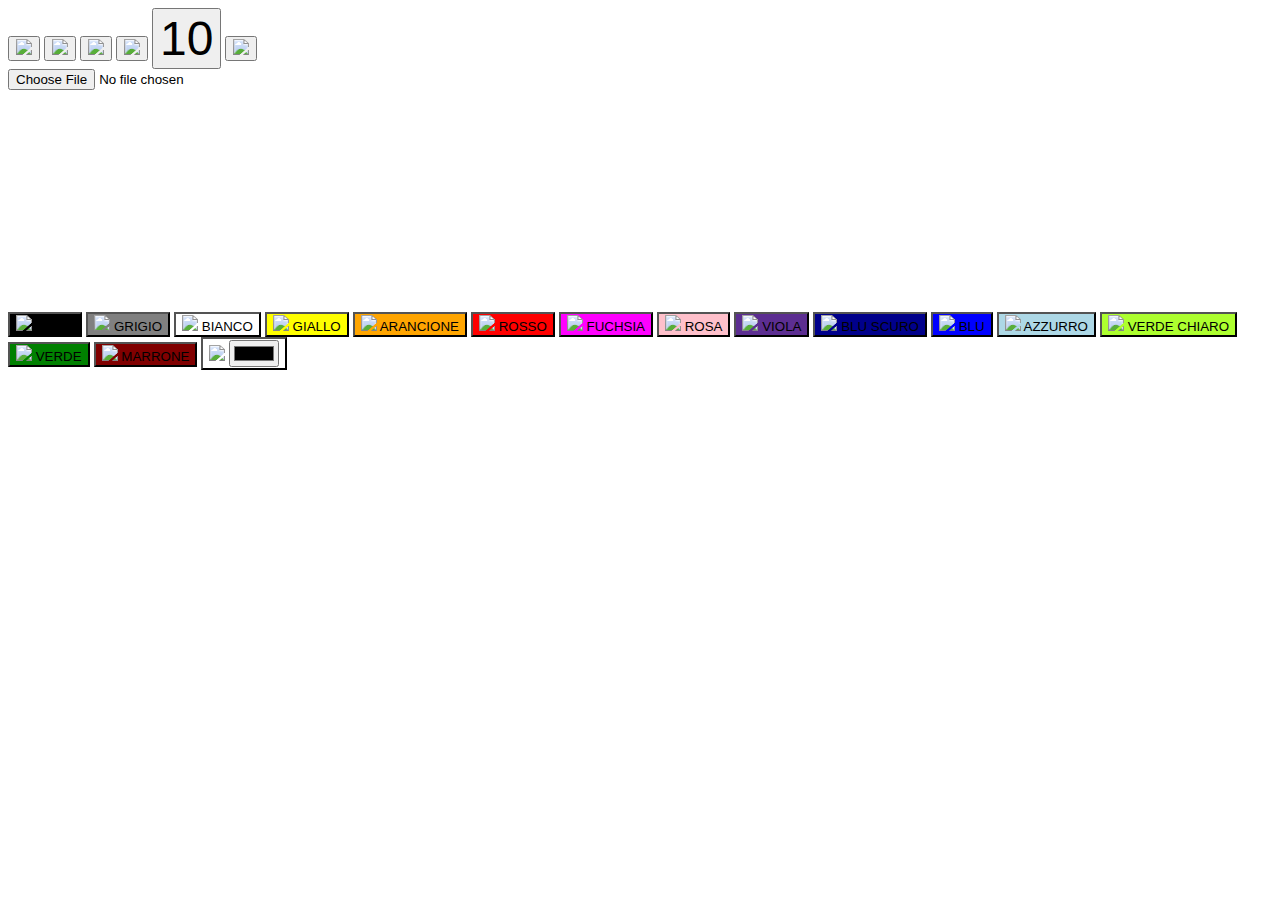
==== index.html @ f29740dc "Create index.html" ====
<!Doctype html>
<html lang="it">
<head>
    
    <meta http-equiv="Content-Type" content="text/html; charset=UTF-8" />
    <meta charset="utf-8">
    <meta name="Author" content="Emanuele">
    <meta name="viewport" content="width=device-width, initial-scale=1.0">

    <title>Baby Paint</title>

    <link rel="icon" href="images/paint.ico">

    <!--
    <link rel="stylesheet" href="https://cdnjs.cloudflare.com/ajax/libs/bootstrap/5.2.2/css/bootstrap.min.css" integrity="sha512-CpIKUSyh9QX2+zSdfGP+eWLx23C8Dj9/XmHjZY2uDtfkdLGo0uY12jgcnkX9vXOgYajEKb/jiw67EYm+kBf+6g==" crossorigin="anonymous" referrerpolicy="no-referrer" />
    <script src="https://cdnjs.cloudflare.com/ajax/libs/bootstrap/5.2.2/js/bootstrap.min.js" integrity="sha512-5BqtYqlWfJemW5+v+TZUs22uigI8tXeVah5S/1Z6qBLVO7gakAOtkOzUtgq6dsIo5c0NJdmGPs0H9I+2OHUHVQ==" crossorigin="anonymous" referrerpolicy="no-referrer"></script>
    -->

    <link rel="stylesheet" type="text/css" href="style.css">
    <script src="https://cdnjs.cloudflare.com/ajax/libs/jquery/3.6.1/jquery.min.js" integrity="sha512-aVKKRRi/Q/YV+4mjoKBsE4x3H+BkegoM/em46NNlCqNTmUYADjBbeNefNxYV7giUp0VxICtqdrbqU7iVaeZNXA==" crossorigin="anonymous" referrerpolicy="no-referrer"></script>
    <script src="scripts.js"></script>

</head>
<body>
    <header>
        <nav>
            <button class="btn" id="btnNuovo" href=""><img src="images/paint.png" style="width: 64px;"></button>
            <button class="btn" id="btnApri"><img src="images/open.png" style="width: 64px;"/></button>
            <button class="btn" id="btnSalva"><img src="images/save.png" style="width: 64px;"/></button>
            <button class="btn" id="btnMeno">
                <img src="images/minus.png"  style="width: 64px;"/>
            </button>
            <button class="btn">
            <label style="font-size: 3rem;" id="lblSize">10</label>
            </button>
            <button class="btn" id="btnPiu">
                <img src="images/plus.png"  style="width: 64px;"/>
            </button>
            <div class="d-none">
                <input type="file" id="fileUpload" />
            </div>
            <div id="divPos" style="display: inline-block;"></div>
        </nav>
    </header>
    <canvas id="canvasPaint" width="200" height="200"></canvas>
    <footer>
        <div class="d-flex">
                <button type="button" class="btn btn-ink selected" style="background-color: black;">
                    <img src="images/ink.png" class="img-ink" />
                    <label class="text-white">NERO</label>
                </button>
                <button type="button" class="btn btn-ink" style="background-color: gray;">
                    <img src="images/ink.png" class="img-ink" />
                    <label>GRIGIO</label>
                </button>
                <button type="button" class="btn btn-ink" style="background-color: white;">
                    <img src="images/ink.png" class="img-ink"/>
                    <label>BIANCO</label>
                </button>
                <button type="button" class="btn btn-ink" style="background-color: yellow;">
                    <img src="images/ink.png" class="img-ink" />
                    <label>GIALLO</label>
                </button>
                <button type="button" class="btn btn-ink" style="background-color: orange;">
                    <img src="images/ink.png" class="img-ink" />
                    <label>ARANCIONE</label>
                </button>
                <button type="button" class="btn btn-ink" style="background-color: red;">
                    <img src="images/ink.png" class="img-ink" />
                    <label>ROSSO</label>
                </button>
                <button type="button" class="btn btn-ink" style="background-color: fuchsia;">
                    <img src="images/ink.png" class="img-ink" />
                    <label>FUCHSIA</label>
                </button>
                <button type="button" class="btn btn-ink" style="background-color: pink;">
                    <img src="images/ink.png" class="img-ink" />
                    <label>ROSA</label>
                </button>
                <button type="button" class="btn btn-ink" style="background-color: #5C2E91;">
                    <img src="images/ink.png" class="img-ink" />
                    <label>VIOLA</label>
                </button>
                <button type="button" class="btn btn-ink" style="background-color: darkblue;">
                    <img src="images/ink.png" class="img-ink" />
                    <label>BLU SCURO</label>
                </button>
                <button type="button" class="btn btn-ink" style="background-color: blue;">
                    <img src="images/ink.png" class="img-ink" />
                    <label>BLU</label>
                </button>
                <button type="button" class="btn btn-ink" style="background-color: lightblue;">
                    <img src="images/ink.png"  class="img-ink" />
                    <label>AZZURRO</label>
                </button>
                <button type="button" class="btn btn-ink" style="background-color: greenyellow;">
                    <img src="images/ink.png" class="img-ink" />
                    <label>VERDE CHIARO</label>
                </button>
                <button type="button" class="btn btn-ink" style="background-color: green;">
                    <img src="images/ink.png" class="img-ink" />
                    <label>VERDE</label>
                </button>
                <button type="button" class="btn btn-ink" style="background-color: maroon;">
                    <img src="images/ink.png"  class="img-ink" />
                    <label>MARRONE</label>
                </button>
                <button type="button" class="btn btn-ink" id="btnColors" style="background-color: white;">
                    <img src="images/colors.png"  class="img-ink" />
                    <input type="color" id="inputColor" />
                </button>
       </div>
    </footer>
</body>
</html>
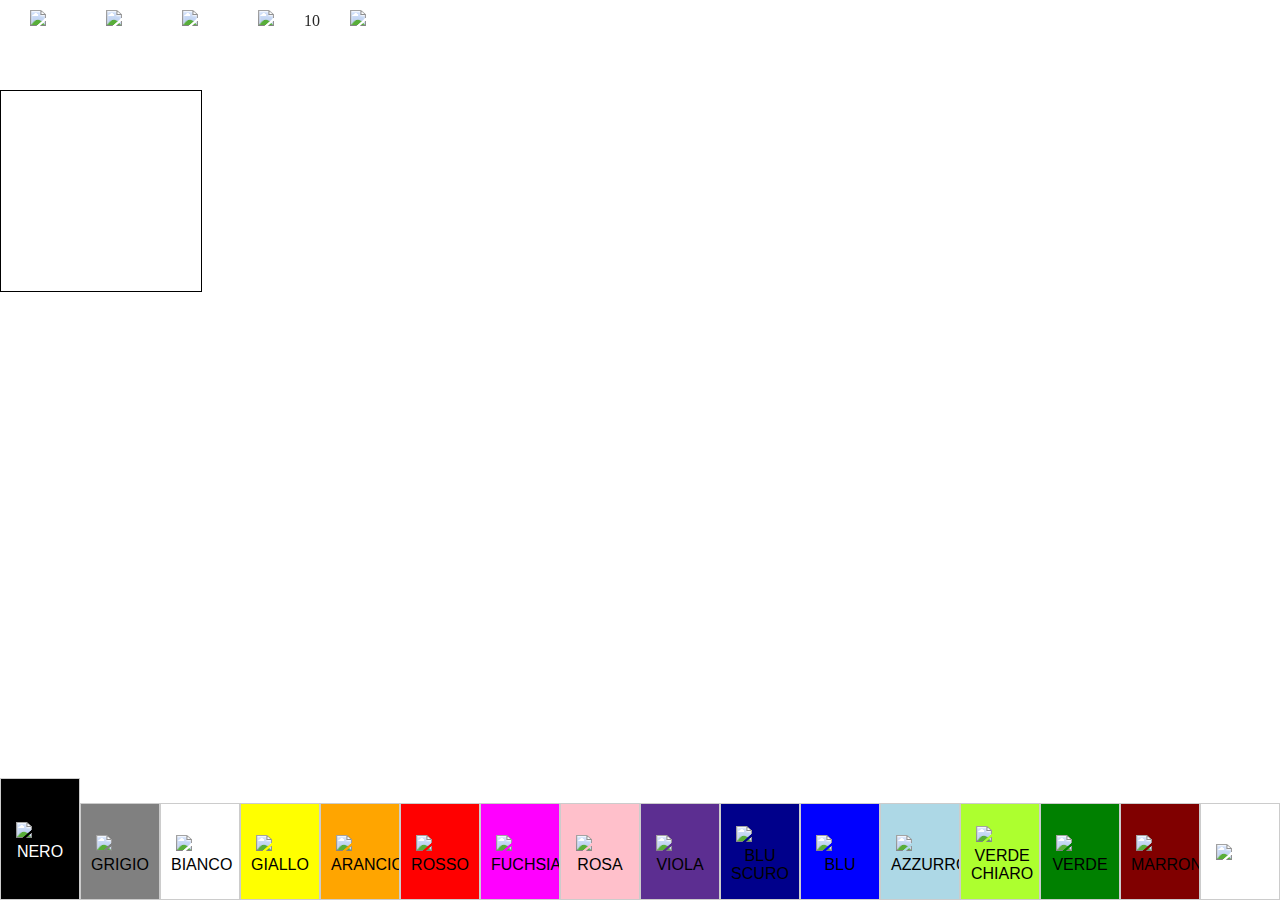
==== commit 44ced900: "Add files via upload" ====
--- a/index.html
+++ b/index.html
@@ -1,115 +1,113 @@
-<!Doctype html>
-<html lang="it">
-<head>
-    
-    <meta http-equiv="Content-Type" content="text/html; charset=UTF-8" />
-    <meta charset="utf-8">
-    <meta name="Author" content="Emanuele">
-    <meta name="viewport" content="width=device-width, initial-scale=1.0">
-
-    <title>Baby Paint</title>
-
-    <link rel="icon" href="images/paint.ico">
-
-    <!--
-    <link rel="stylesheet" href="https://cdnjs.cloudflare.com/ajax/libs/bootstrap/5.2.2/css/bootstrap.min.css" integrity="sha512-CpIKUSyh9QX2+zSdfGP+eWLx23C8Dj9/XmHjZY2uDtfkdLGo0uY12jgcnkX9vXOgYajEKb/jiw67EYm+kBf+6g==" crossorigin="anonymous" referrerpolicy="no-referrer" />
-    <script src="https://cdnjs.cloudflare.com/ajax/libs/bootstrap/5.2.2/js/bootstrap.min.js" integrity="sha512-5BqtYqlWfJemW5+v+TZUs22uigI8tXeVah5S/1Z6qBLVO7gakAOtkOzUtgq6dsIo5c0NJdmGPs0H9I+2OHUHVQ==" crossorigin="anonymous" referrerpolicy="no-referrer"></script>
-    -->
-
-    <link rel="stylesheet" type="text/css" href="style.css">
-    <script src="https://cdnjs.cloudflare.com/ajax/libs/jquery/3.6.1/jquery.min.js" integrity="sha512-aVKKRRi/Q/YV+4mjoKBsE4x3H+BkegoM/em46NNlCqNTmUYADjBbeNefNxYV7giUp0VxICtqdrbqU7iVaeZNXA==" crossorigin="anonymous" referrerpolicy="no-referrer"></script>
-    <script src="scripts.js"></script>
-
-</head>
-<body>
-    <header>
-        <nav>
-            <button class="btn" id="btnNuovo" href=""><img src="images/paint.png" style="width: 64px;"></button>
-            <button class="btn" id="btnApri"><img src="images/open.png" style="width: 64px;"/></button>
-            <button class="btn" id="btnSalva"><img src="images/save.png" style="width: 64px;"/></button>
-            <button class="btn" id="btnMeno">
-                <img src="images/minus.png"  style="width: 64px;"/>
-            </button>
-            <button class="btn">
-            <label style="font-size: 3rem;" id="lblSize">10</label>
-            </button>
-            <button class="btn" id="btnPiu">
-                <img src="images/plus.png"  style="width: 64px;"/>
-            </button>
-            <div class="d-none">
-                <input type="file" id="fileUpload" />
-            </div>
-            <div id="divPos" style="display: inline-block;"></div>
-        </nav>
-    </header>
-    <canvas id="canvasPaint" width="200" height="200"></canvas>
-    <footer>
-        <div class="d-flex">
-                <button type="button" class="btn btn-ink selected" style="background-color: black;">
-                    <img src="images/ink.png" class="img-ink" />
-                    <label class="text-white">NERO</label>
-                </button>
-                <button type="button" class="btn btn-ink" style="background-color: gray;">
-                    <img src="images/ink.png" class="img-ink" />
-                    <label>GRIGIO</label>
-                </button>
-                <button type="button" class="btn btn-ink" style="background-color: white;">
-                    <img src="images/ink.png" class="img-ink"/>
-                    <label>BIANCO</label>
-                </button>
-                <button type="button" class="btn btn-ink" style="background-color: yellow;">
-                    <img src="images/ink.png" class="img-ink" />
-                    <label>GIALLO</label>
-                </button>
-                <button type="button" class="btn btn-ink" style="background-color: orange;">
-                    <img src="images/ink.png" class="img-ink" />
-                    <label>ARANCIONE</label>
-                </button>
-                <button type="button" class="btn btn-ink" style="background-color: red;">
-                    <img src="images/ink.png" class="img-ink" />
-                    <label>ROSSO</label>
-                </button>
-                <button type="button" class="btn btn-ink" style="background-color: fuchsia;">
-                    <img src="images/ink.png" class="img-ink" />
-                    <label>FUCHSIA</label>
-                </button>
-                <button type="button" class="btn btn-ink" style="background-color: pink;">
-                    <img src="images/ink.png" class="img-ink" />
-                    <label>ROSA</label>
-                </button>
-                <button type="button" class="btn btn-ink" style="background-color: #5C2E91;">
-                    <img src="images/ink.png" class="img-ink" />
-                    <label>VIOLA</label>
-                </button>
-                <button type="button" class="btn btn-ink" style="background-color: darkblue;">
-                    <img src="images/ink.png" class="img-ink" />
-                    <label>BLU SCURO</label>
-                </button>
-                <button type="button" class="btn btn-ink" style="background-color: blue;">
-                    <img src="images/ink.png" class="img-ink" />
-                    <label>BLU</label>
-                </button>
-                <button type="button" class="btn btn-ink" style="background-color: lightblue;">
-                    <img src="images/ink.png"  class="img-ink" />
-                    <label>AZZURRO</label>
-                </button>
-                <button type="button" class="btn btn-ink" style="background-color: greenyellow;">
-                    <img src="images/ink.png" class="img-ink" />
-                    <label>VERDE CHIARO</label>
-                </button>
-                <button type="button" class="btn btn-ink" style="background-color: green;">
-                    <img src="images/ink.png" class="img-ink" />
-                    <label>VERDE</label>
-                </button>
-                <button type="button" class="btn btn-ink" style="background-color: maroon;">
-                    <img src="images/ink.png"  class="img-ink" />
-                    <label>MARRONE</label>
-                </button>
-                <button type="button" class="btn btn-ink" id="btnColors" style="background-color: white;">
-                    <img src="images/colors.png"  class="img-ink" />
-                    <input type="color" id="inputColor" />
-                </button>
-       </div>
-    </footer>
-</body>
-</html>
+<!Doctype html>
+<html lang="it">
+<head>
+    
+    <meta http-equiv="Content-Type" content="text/html; charset=UTF-8" />
+    <meta charset="utf-8">
+    <meta name="Author" content="Emanuele">
+    <meta name="viewport" content="width=device-width, initial-scale=1.0">
+
+    <title>Baby Paint</title>
+
+    <link rel="icon" href="images/paint.ico">
+
+    <!--
+    <link rel="stylesheet" href="https://cdnjs.cloudflare.com/ajax/libs/bootstrap/5.2.2/css/bootstrap.min.css" integrity="sha512-CpIKUSyh9QX2+zSdfGP+eWLx23C8Dj9/XmHjZY2uDtfkdLGo0uY12jgcnkX9vXOgYajEKb/jiw67EYm+kBf+6g==" crossorigin="anonymous" referrerpolicy="no-referrer" />
+    <script src="https://cdnjs.cloudflare.com/ajax/libs/bootstrap/5.2.2/js/bootstrap.min.js" integrity="sha512-5BqtYqlWfJemW5+v+TZUs22uigI8tXeVah5S/1Z6qBLVO7gakAOtkOzUtgq6dsIo5c0NJdmGPs0H9I+2OHUHVQ==" crossorigin="anonymous" referrerpolicy="no-referrer"></script>
+    -->
+
+    <link rel="stylesheet" type="text/css" href="style.css">
+    <script src="https://cdnjs.cloudflare.com/ajax/libs/jquery/3.6.1/jquery.min.js" integrity="sha512-aVKKRRi/Q/YV+4mjoKBsE4x3H+BkegoM/em46NNlCqNTmUYADjBbeNefNxYV7giUp0VxICtqdrbqU7iVaeZNXA==" crossorigin="anonymous" referrerpolicy="no-referrer"></script>
+    <script src="scripts.js"></script>
+
+</head>
+<body>
+    <header>
+        <nav>
+            <button class="btn" id="btnNuovo" href=""><img src="images/paint.png" style="width: 64px;"></button>
+            <button class="btn" id="btnApri"><img src="images/open.png" style="width: 64px;"/></button>
+            <button class="btn" id="btnSalva"><img src="images/save.png" style="width: 64px;"/></button>
+            <button class="btn" id="btnMeno">
+                <img src="images/minus.png"  style="width: 64px;"/>
+            </button>
+            <label id="lblSize">10</label>
+            <button class="btn" id="btnPiu">
+                <img src="images/plus.png"  style="width: 64px;"/>
+            </button>
+            <div class="d-none">
+                <input type="file" id="fileUpload" />
+            </div>
+            <div id="divPos" style="display: inline-block;"></div>
+        </nav>
+    </header>
+    <canvas id="canvasPaint" width="200" height="200"></canvas>
+    <footer>
+        <div class="d-flex">
+                <button type="button" class="btn btn-ink selected" style="background-color: #000000;">
+                    <img src="images/ink.png" class="img-ink" />
+                    <label class="text-white">NERO</label>
+                </button>
+                <button type="button" class="btn btn-ink" style="background-color: gray;">
+                    <img src="images/ink.png" class="img-ink" />
+                    <label>GRIGIO</label>
+                </button>
+                <button type="button" class="btn btn-ink" style="background-color: white;">
+                    <img src="images/ink.png" class="img-ink"/>
+                    <label>BIANCO</label>
+                </button>
+                <button type="button" class="btn btn-ink" style="background-color: yellow;">
+                    <img src="images/ink.png" class="img-ink" />
+                    <label>GIALLO</label>
+                </button>
+                <button type="button" class="btn btn-ink" style="background-color: orange;">
+                    <img src="images/ink.png" class="img-ink" />
+                    <label>ARANCIONE</label>
+                </button>
+                <button type="button" class="btn btn-ink" style="background-color: red;">
+                    <img src="images/ink.png" class="img-ink" />
+                    <label>ROSSO</label>
+                </button>
+                <button type="button" class="btn btn-ink" style="background-color: fuchsia;">
+                    <img src="images/ink.png" class="img-ink" />
+                    <label>FUCHSIA</label>
+                </button>
+                <button type="button" class="btn btn-ink" style="background-color: pink;">
+                    <img src="images/ink.png" class="img-ink" />
+                    <label>ROSA</label>
+                </button>
+                <button type="button" class="btn btn-ink" style="background-color: #5C2E91;">
+                    <img src="images/ink.png" class="img-ink" />
+                    <label>VIOLA</label>
+                </button>
+                <button type="button" class="btn btn-ink" style="background-color: darkblue;">
+                    <img src="images/ink.png" class="img-ink" />
+                    <label>BLU SCURO</label>
+                </button>
+                <button type="button" class="btn btn-ink" style="background-color: blue;">
+                    <img src="images/ink.png" class="img-ink" />
+                    <label>BLU</label>
+                </button>
+                <button type="button" class="btn btn-ink" style="background-color: lightblue;">
+                    <img src="images/ink.png"  class="img-ink" />
+                    <label>AZZURRO</label>
+                </button>
+                <button type="button" class="btn btn-ink" style="background-color: greenyellow;">
+                    <img src="images/ink.png" class="img-ink" />
+                    <label>VERDE CHIARO</label>
+                </button>
+                <button type="button" class="btn btn-ink" style="background-color: green;">
+                    <img src="images/ink.png" class="img-ink" />
+                    <label>VERDE</label>
+                </button>
+                <button type="button" class="btn btn-ink" style="background-color: maroon;">
+                    <img src="images/ink.png"  class="img-ink" />
+                    <label>MARRONE</label>
+                </button>
+                <button type="button" class="btn btn-ink" id="btnColors" style="background-color: white;">
+                    <img src="images/colors.png"  class="img-ink" />
+                    <input type="color" id="inputColor" style="display:none;" />
+                </button>
+       </div>
+    </footer>
+</body>
+</html>--- a/style.css
+++ b/style.css
@@ -0,0 +1,145 @@
+* {
+    box-sizing:border-box;
+}
+
+*,*:before,*:after{box-sizing:inherit;}
+html,body
+{
+    padding: 0;
+    margin: 0;
+    position: relative;
+    z-index: 0;
+    width: 100%;
+    height: 100%;
+    overflow: hidden;
+    font-family: "Comic Sans MS", "Comic Sans", cursive;
+    font-size:15pt;
+    line-height:1.5;
+    background-color: #fff;
+    color: rgb(39, 39, 39);
+}
+    html
+    {
+        overflow-x:hidden;
+    }
+
+header{
+    position: fixed;
+    top: 0;
+    left: 0;
+    width: 100%;
+    font-size: 0px;
+    height: auto;
+}
+
+
+main{
+    position: fixed;
+    width: 100%;
+    height: -webkit-fill-available;
+    margin-top: 100px;
+    margin-bottom: 76px;
+    background-color: #fff;
+    background-size: cover;
+}
+
+canvas{
+    border: solid 1px black;
+    position:fixed;
+    top: 90px;
+    left: 0;
+    background-size: cover;
+    background-position: center;
+}
+
+footer{
+    position: fixed;
+    bottom: 0;
+    left: 0;
+    width: 100%;
+    font-size: 0px;
+    /* height: 155px; */
+    overflow:auto;
+}
+
+img{
+    width: 100%;
+    height: auto;
+}
+
+input, select{
+    width: 100%;
+}
+textarea{
+    width: 100%;
+    resize: vertical;
+}
+
+button > * {
+    white-space: normal;
+}
+
+label{display: inline-block;cursor: inherit; font-size:initial;}
+
+.border{
+    border: solid 1px #ccc;
+    border-radius: 0px;
+}
+
+.btn{
+    margin: 0 20px;
+    cursor: pointer;
+    border: none;
+    background-color: transparent;
+    padding: 10px;
+    display: inline-block;
+}
+
+    .btn-ink{
+        font-size: initial;
+        margin: 0px;
+        padding: 10px;
+        border: solid 1px #ccc;
+        border-radius: 0px;
+        cursor: pointer;
+        background-color: rgb(231, 231, 231);
+        text-align: center;
+        overflow: hidden;
+        height: 75px;
+        align-self: flex-end;
+        flex:1;
+    }
+
+    .btn-ink.selected{
+        height: 100px;
+    }
+
+    .img-ink{
+        width: 48px;
+        height: auto;
+        display: block;
+        margin: 5px auto;
+    }
+
+    .lbl-size{
+        font-size: initial;
+        margin: 0px;
+        padding: 10px;
+        border: solid 1px #ccc;
+        border-radius: 0px;
+        background-color: rgb(231, 231, 231);
+        display: inline-block;
+    }
+
+    .text-white{
+        color: #fff;
+    }
+
+.d-flex{
+    display: flex;
+    vertical-align: bottom;
+}
+
+.d-none{
+    display: none;
+}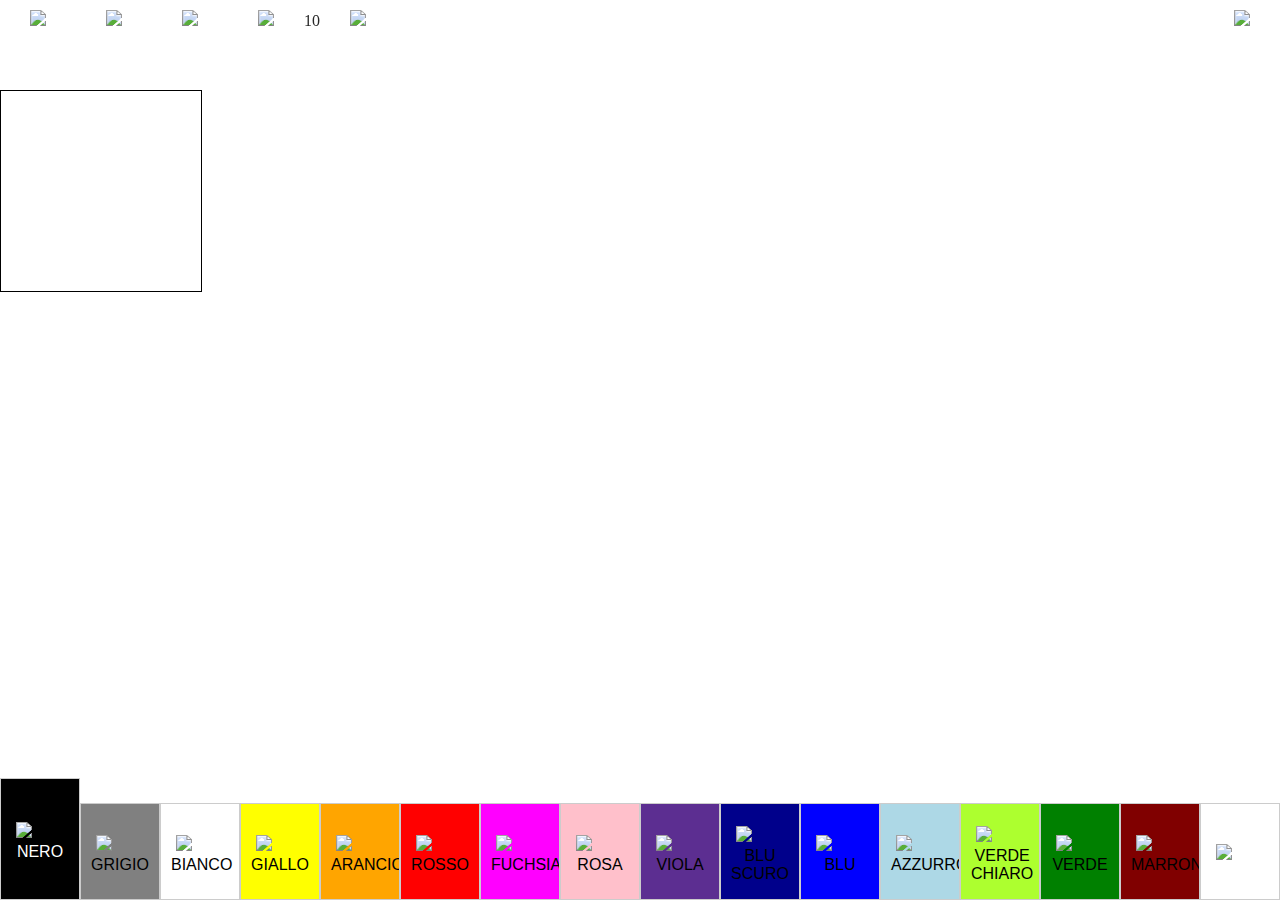
==== commit 96a76ad5: "Added Expand Functionality" ====
--- a/index.html
+++ b/index.html
@@ -37,7 +37,9 @@
             <div class="d-none">
                 <input type="file" id="fileUpload" />
             </div>
-            <div id="divPos" style="display: inline-block;"></div>
+            <button class="btn" id="btnExpand" style="float:right;">
+                <img src="images/expand.png"  style="width: 64px;"/>
+            </button>
         </nav>
     </header>
     <canvas id="canvasPaint" width="200" height="200"></canvas>
@@ -110,4 +112,4 @@
        </div>
     </footer>
 </body>
-</html>+</html>
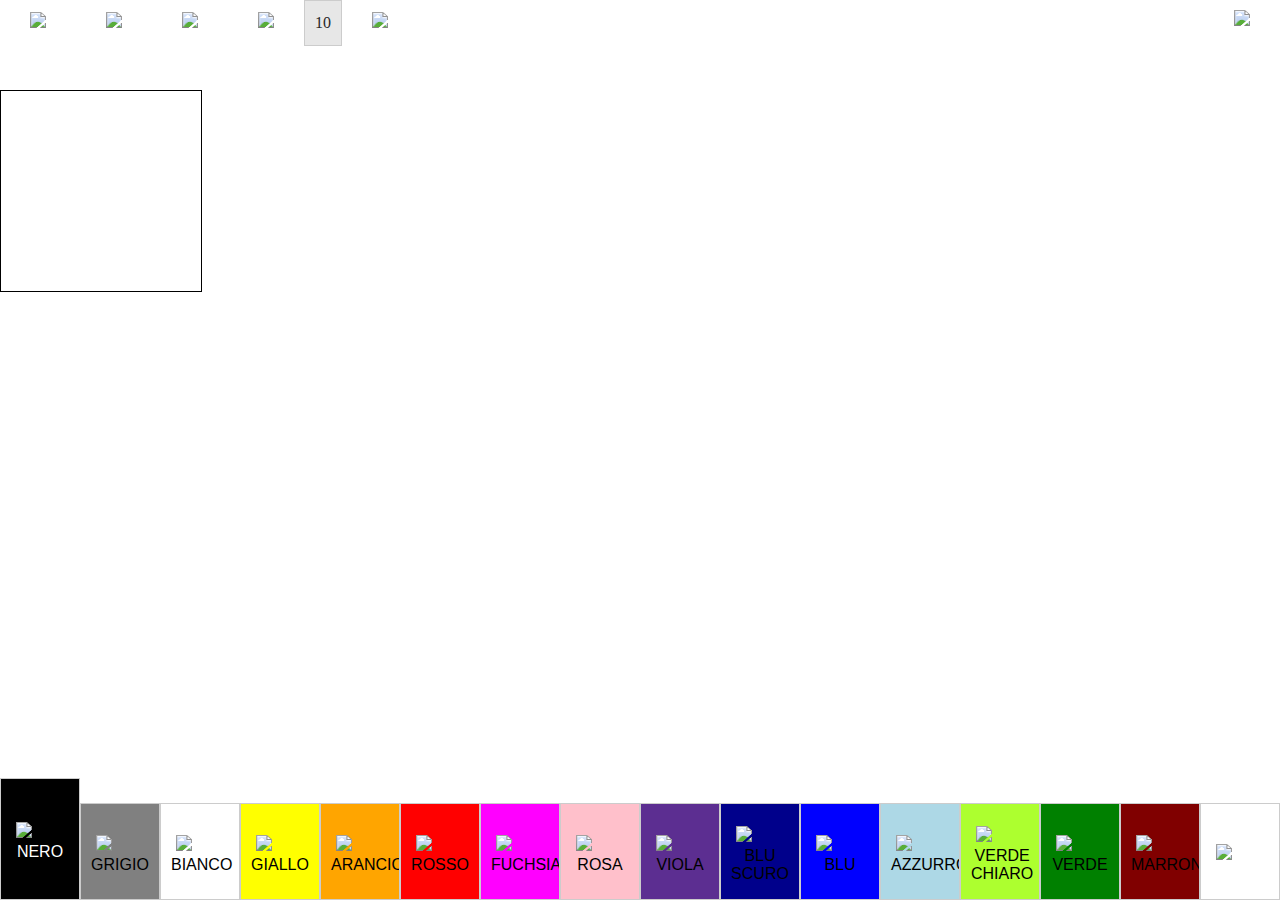
==== commit a825f2b7: "Update index.html" ====
--- a/index.html
+++ b/index.html
@@ -24,21 +24,21 @@
 <body>
     <header>
         <nav>
-            <button class="btn" id="btnNuovo" href=""><img src="images/paint.png" style="width: 64px;"></button>
-            <button class="btn" id="btnApri"><img src="images/open.png" style="width: 64px;"/></button>
-            <button class="btn" id="btnSalva"><img src="images/save.png" style="width: 64px;"/></button>
+            <button class="btn" id="btnNuovo" href=""><img class="btn-img" src="images/paint.png"></button>
+            <button class="btn" id="btnApri"><img class="btn-img" src="images/open.png" /></button>
+            <button class="btn" id="btnSalva"><img class="btn-img" src="images/save.png"/></button>
             <button class="btn" id="btnMeno">
-                <img src="images/minus.png"  style="width: 64px;"/>
+                <img src="images/minus.png" class="btn-img"/>
             </button>
-            <label id="lblSize">10</label>
+            <label id="lblSize" class="lbl-size">10</label>
             <button class="btn" id="btnPiu">
-                <img src="images/plus.png"  style="width: 64px;"/>
+                <img src="images/plus.png" class="btn-img"/>
             </button>
             <div class="d-none">
                 <input type="file" id="fileUpload" />
             </div>
-            <button class="btn" id="btnExpand" style="float:right;">
-                <img src="images/expand.png"  style="width: 64px;"/>
+            <button class="btn" id="btnExpand" style="position: absolute;right: 0px;">
+                <img src="images/expand.png" class="btn-img"/>
             </button>
         </nav>
     </header>
@@ -47,63 +47,63 @@
         <div class="d-flex">
                 <button type="button" class="btn btn-ink selected" style="background-color: #000000;">
                     <img src="images/ink.png" class="img-ink" />
-                    <label class="text-white">NERO</label>
+                    <label class="lbl-ink text-white">NERO</label>
                 </button>
                 <button type="button" class="btn btn-ink" style="background-color: gray;">
                     <img src="images/ink.png" class="img-ink" />
-                    <label>GRIGIO</label>
+                    <label class="lbl-ink">GRIGIO</label>
                 </button>
                 <button type="button" class="btn btn-ink" style="background-color: white;">
                     <img src="images/ink.png" class="img-ink"/>
-                    <label>BIANCO</label>
+                    <label class="lbl-ink">BIANCO</label>
                 </button>
                 <button type="button" class="btn btn-ink" style="background-color: yellow;">
                     <img src="images/ink.png" class="img-ink" />
-                    <label>GIALLO</label>
+                    <label class="lbl-ink">GIALLO</label>
                 </button>
                 <button type="button" class="btn btn-ink" style="background-color: orange;">
                     <img src="images/ink.png" class="img-ink" />
-                    <label>ARANCIONE</label>
+                    <label class="lbl-ink">ARANCIONE</label>
                 </button>
                 <button type="button" class="btn btn-ink" style="background-color: red;">
                     <img src="images/ink.png" class="img-ink" />
-                    <label>ROSSO</label>
+                    <label class="lbl-ink">ROSSO</label>
                 </button>
                 <button type="button" class="btn btn-ink" style="background-color: fuchsia;">
                     <img src="images/ink.png" class="img-ink" />
-                    <label>FUCHSIA</label>
+                    <label class="lbl-ink">FUCHSIA</label>
                 </button>
                 <button type="button" class="btn btn-ink" style="background-color: pink;">
                     <img src="images/ink.png" class="img-ink" />
-                    <label>ROSA</label>
+                    <label class="lbl-ink">ROSA</label>
                 </button>
                 <button type="button" class="btn btn-ink" style="background-color: #5C2E91;">
                     <img src="images/ink.png" class="img-ink" />
-                    <label>VIOLA</label>
+                    <label class="lbl-ink">VIOLA</label>
                 </button>
                 <button type="button" class="btn btn-ink" style="background-color: darkblue;">
                     <img src="images/ink.png" class="img-ink" />
-                    <label>BLU SCURO</label>
+                    <label class="lbl-ink">BLU SCURO</label>
                 </button>
                 <button type="button" class="btn btn-ink" style="background-color: blue;">
                     <img src="images/ink.png" class="img-ink" />
-                    <label>BLU</label>
+                    <label class="lbl-ink">BLU</label>
                 </button>
                 <button type="button" class="btn btn-ink" style="background-color: lightblue;">
                     <img src="images/ink.png"  class="img-ink" />
-                    <label>AZZURRO</label>
+                    <label class="lbl-ink">AZZURRO</label>
                 </button>
                 <button type="button" class="btn btn-ink" style="background-color: greenyellow;">
                     <img src="images/ink.png" class="img-ink" />
-                    <label>VERDE CHIARO</label>
+                    <label class="lbl-ink">VERDE CHIARO</label>
                 </button>
                 <button type="button" class="btn btn-ink" style="background-color: green;">
                     <img src="images/ink.png" class="img-ink" />
-                    <label>VERDE</label>
+                    <label class="lbl-ink">VERDE</label>
                 </button>
                 <button type="button" class="btn btn-ink" style="background-color: maroon;">
                     <img src="images/ink.png"  class="img-ink" />
-                    <label>MARRONE</label>
+                    <label class="lbl-ink">MARRONE</label>
                 </button>
                 <button type="button" class="btn btn-ink" id="btnColors" style="background-color: white;">
                     <img src="images/colors.png"  class="img-ink" />
